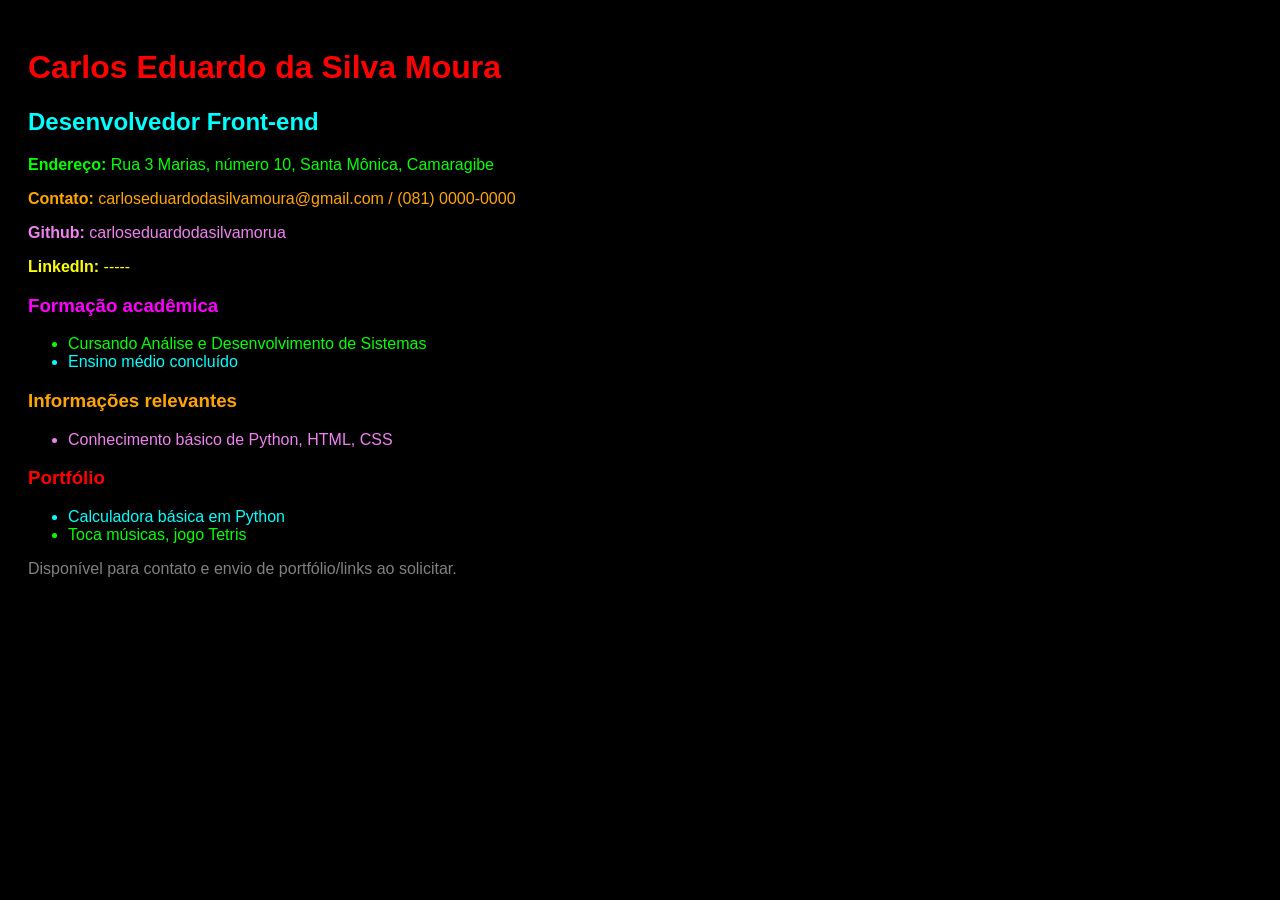
==== carloseduardo.html @ 34855b9b "carloseduardo.html" ====
<!DOCTYPE html>
<html lang="pt-BR">
<head>
  <meta charset="utf-8">
  <title>Carlos Eduardo da Silva Moura — Currículo</title>
</head>
<body style="background-color: black; color: white; font-family: Arial, sans-serif; padding: 20px;">
  <main>
    <header>
      <h1 style="color: red;">Carlos Eduardo da Silva Moura</h1>
      <h2 style="color: cyan;">Desenvolvedor Front-end</h2>

      <p style="color: lime;"><strong>Endereço:</strong> Rua 3 Marias, número 10, Santa Mônica, Camaragibe</p>
      <p style="color: orange;"><strong>Contato:</strong> carloseduardodasilvamoura@gmail.com / (081) 0000-0000</p>
      <p style="color: violet;"><strong>Github:</strong> carloseduardodasilvamorua</p>
      <p style="color: yellow;"><strong>LinkedIn:</strong> -----</p>
    </header>

    <section>
      <h3 style="color: magenta;">Formação acadêmica</h3>
      <ul>
        <li style="color: lime;">Cursando Análise e Desenvolvimento de Sistemas</li>
        <li style="color: cyan;">Ensino médio concluído</li>
      </ul>
    </section>

    <section>
      <h3 style="color: orange;">Informações relevantes</h3>
      <ul>
        <li style="color: violet;">Conhecimento básico de Python, HTML, CSS</li>
      </ul>
    </section>

    <section>
      <h3 style="color: red;">Portfólio</h3>
      <ul>
        <li style="color: cyan;">Calculadora básica em Python</li>
        <li style="color: lime;">Toca músicas, jogo Tetris</li>
      </ul>
    </section>

    <footer>
      <p style="color: gray;">Disponível para contato e envio de portfólio/links ao solicitar.</p>
    </footer>
  </main>
</body>
</html>
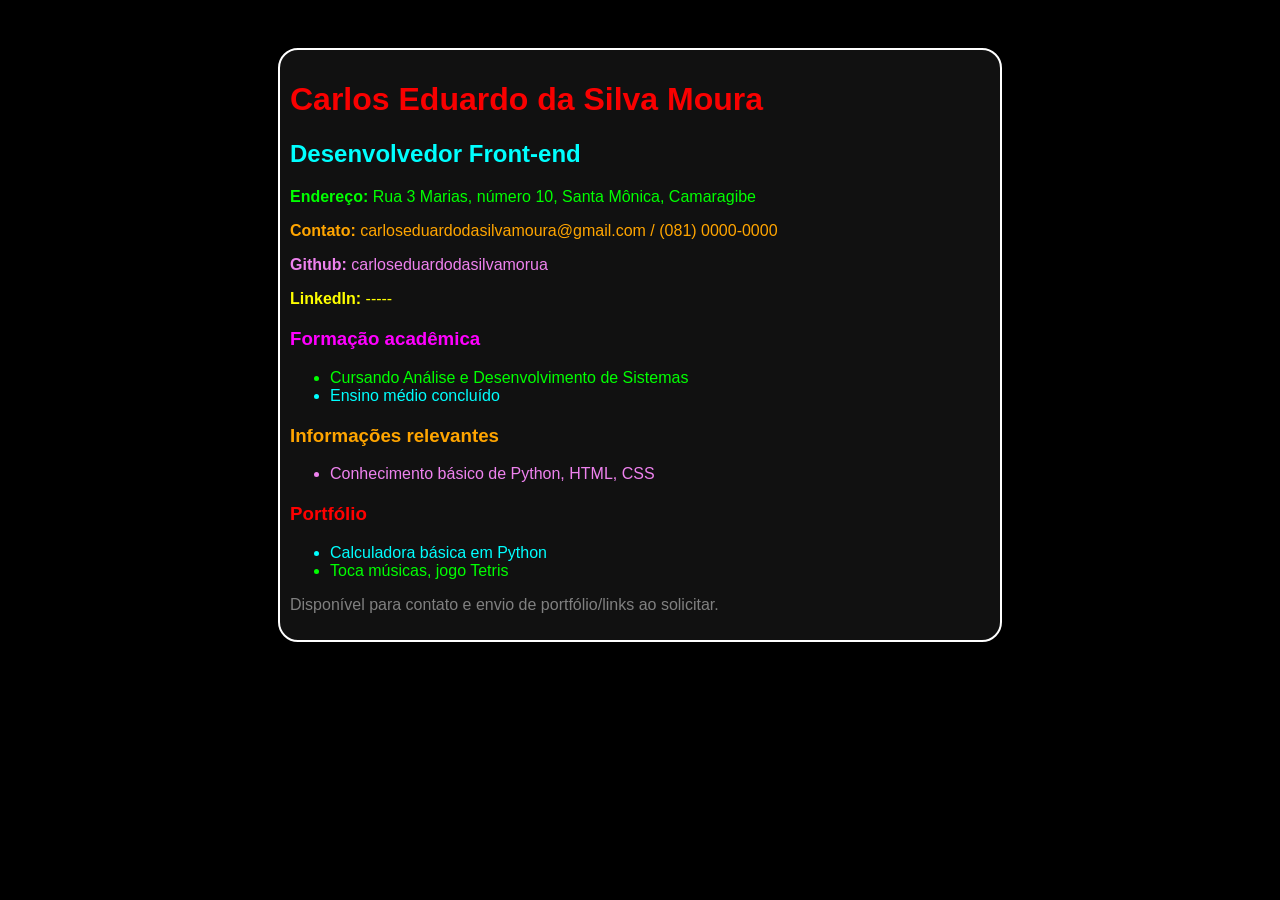
==== commit d219375b: "Update carloseduardo.html" ====
--- a/carloseduardo.html
+++ b/carloseduardo.html
@@ -1,14 +1,35 @@
-<!DOCTYPE html>
+<!DOCTYPE html> 
 <html lang="pt-BR">
 <head>
   <meta charset="utf-8">
   <title>Carlos Eduardo da Silva Moura — Currículo</title>
+  <style>
+    body {
+      background-color: black;
+      font-family: Arial, sans-serif;
+      padding: 40px;
+    }
+
+    .curriculo {
+      background-color: #111;   
+      color: white;
+      border: 2px solid white;
+      border-radius: 20px;      
+      padding: 10px;
+      max-width: 700px;        
+      margin: auto;             
+    }
+
+    h1 { color: rgb(249, 0, 0); }
+    h2 { color: cyan; }
+    h3 { margin-top: 20px; }
+  </style>
 </head>
-<body style="background-color: black; color: white; font-family: Arial, sans-serif; padding: 20px;">
-  <main>
+<body>
+  <main class="curriculo">
     <header>
-      <h1 style="color: red;">Carlos Eduardo da Silva Moura</h1>
-      <h2 style="color: cyan;">Desenvolvedor Front-end</h2>
+      <h1>Carlos Eduardo da Silva Moura</h1>
+      <h2>Desenvolvedor Front-end</h2>
 
       <p style="color: lime;"><strong>Endereço:</strong> Rua 3 Marias, número 10, Santa Mônica, Camaragibe</p>
       <p style="color: orange;"><strong>Contato:</strong> carloseduardodasilvamoura@gmail.com / (081) 0000-0000</p>
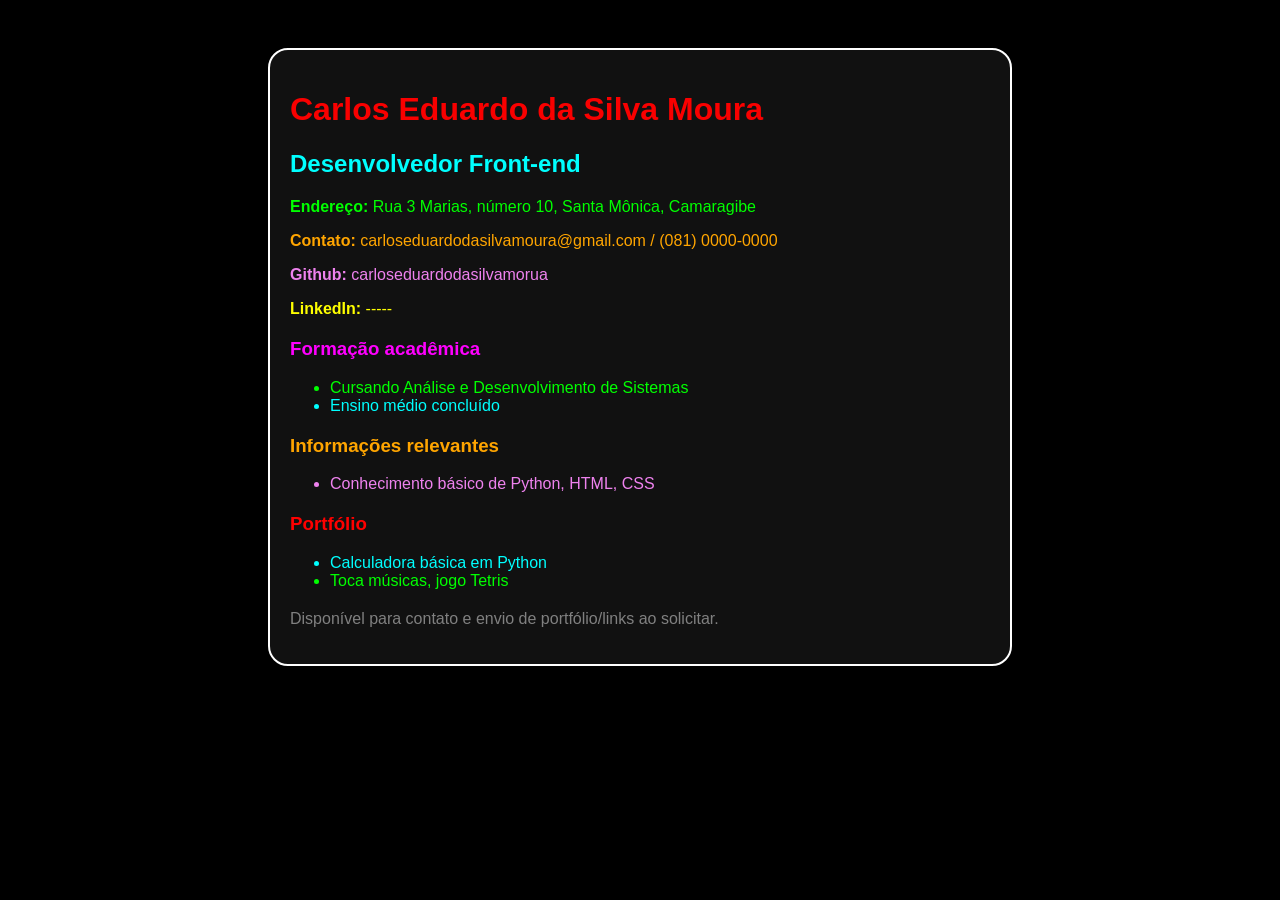
==== commit 0670993c: "Update carloseduardo.html" ====
--- a/carloseduardo.html
+++ b/carloseduardo.html
@@ -1,4 +1,4 @@
-<!DOCTYPE html> 
+<!DOCTYPE html>
 <html lang="pt-BR">
 <head>
   <meta charset="utf-8">
@@ -15,7 +15,7 @@
       color: white;
       border: 2px solid white;
       border-radius: 20px;      
-      padding: 10px;
+      padding: 20px;
       max-width: 700px;        
       margin: auto;             
     }
@@ -23,6 +23,25 @@
     h1 { color: rgb(249, 0, 0); }
     h2 { color: cyan; }
     h3 { margin-top: 20px; }
+
+    /* Cores personalizadas para os textos */
+    .endereco { color: lime; }
+    .contato { color: orange; }
+    .github { color: violet; }
+    .linkedin { color: yellow; }
+
+    .formacao { color: magenta; }
+    .formacao-item1 { color: lime; }
+    .formacao-item2 { color: cyan; }
+
+    .info { color: orange; }
+    .info-item { color: violet; }
+
+    .portfolio { color: red; }
+    .portfolio-item1 { color: cyan; }
+    .portfolio-item2 { color: lime; }
+
+    footer { color: gray; margin-top: 20px; }
   </style>
 </head>
 <body>
@@ -31,37 +50,37 @@
       <h1>Carlos Eduardo da Silva Moura</h1>
       <h2>Desenvolvedor Front-end</h2>
 
-      <p style="color: lime;"><strong>Endereço:</strong> Rua 3 Marias, número 10, Santa Mônica, Camaragibe</p>
-      <p style="color: orange;"><strong>Contato:</strong> carloseduardodasilvamoura@gmail.com / (081) 0000-0000</p>
-      <p style="color: violet;"><strong>Github:</strong> carloseduardodasilvamorua</p>
-      <p style="color: yellow;"><strong>LinkedIn:</strong> -----</p>
+      <p class="endereco"><strong>Endereço:</strong> Rua 3 Marias, número 10, Santa Mônica, Camaragibe</p>
+      <p class="contato"><strong>Contato:</strong> carloseduardodasilvamoura@gmail.com / (081) 0000-0000</p>
+      <p class="github"><strong>Github:</strong> carloseduardodasilvamorua</p>
+      <p class="linkedin"><strong>LinkedIn:</strong> -----</p>
     </header>
 
     <section>
-      <h3 style="color: magenta;">Formação acadêmica</h3>
+      <h3 class="formacao">Formação acadêmica</h3>
       <ul>
-        <li style="color: lime;">Cursando Análise e Desenvolvimento de Sistemas</li>
-        <li style="color: cyan;">Ensino médio concluído</li>
+        <li class="formacao-item1">Cursando Análise e Desenvolvimento de Sistemas</li>
+        <li class="formacao-item2">Ensino médio concluído</li>
       </ul>
     </section>
 
     <section>
-      <h3 style="color: orange;">Informações relevantes</h3>
+      <h3 class="info">Informações relevantes</h3>
       <ul>
-        <li style="color: violet;">Conhecimento básico de Python, HTML, CSS</li>
+        <li class="info-item">Conhecimento básico de Python, HTML, CSS</li>
       </ul>
     </section>
 
     <section>
-      <h3 style="color: red;">Portfólio</h3>
+      <h3 class="portfolio">Portfólio</h3>
       <ul>
-        <li style="color: cyan;">Calculadora básica em Python</li>
-        <li style="color: lime;">Toca músicas, jogo Tetris</li>
+        <li class="portfolio-item1">Calculadora básica em Python</li>
+        <li class="portfolio-item2">Toca músicas, jogo Tetris</li>
       </ul>
     </section>
 
     <footer>
-      <p style="color: gray;">Disponível para contato e envio de portfólio/links ao solicitar.</p>
+      <p>Disponível para contato e envio de portfólio/links ao solicitar.</p>
     </footer>
   </main>
 </body>
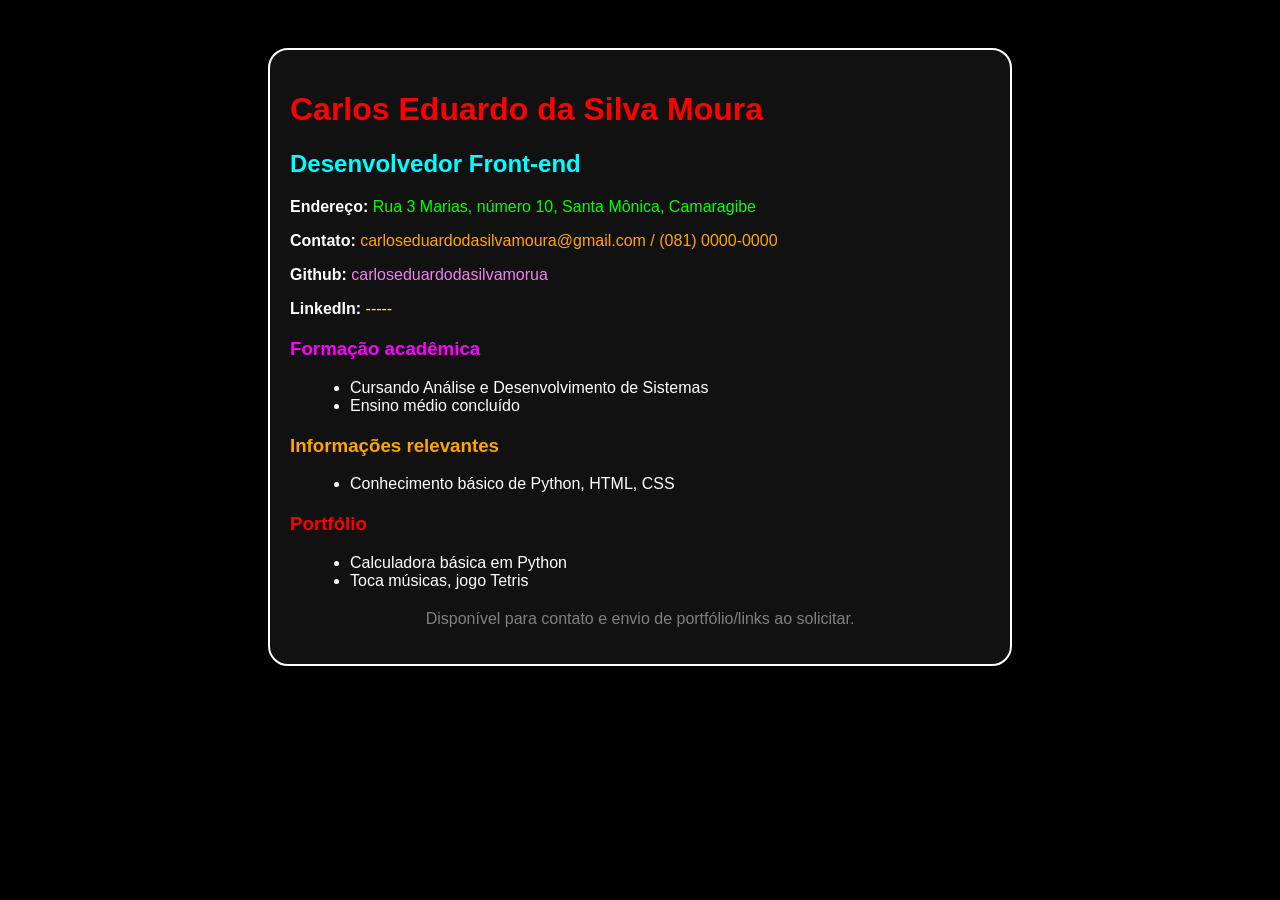
==== commit cfc98feb: "Update carloseduardo.html" ====
--- a/carloseduardo.html
+++ b/carloseduardo.html
@@ -10,42 +10,40 @@
       padding: 40px;
     }
 
-    .curriculo {
-      background-color: #111;   
+    main {
+      background-color: #111;
       color: white;
       border: 2px solid white;
-      border-radius: 20px;      
+      border-radius: 20px;
       padding: 20px;
-      max-width: 700px;        
-      margin: auto;             
+      max-width: 700px;
+      margin: auto;
     }
 
-    h1 { color: rgb(249, 0, 0); }
+    h1 { color: red; }
     h2 { color: cyan; }
     h3 { margin-top: 20px; }
 
-    /* Cores personalizadas para os textos */
+    p strong { color: white; }
     .endereco { color: lime; }
     .contato { color: orange; }
     .github { color: violet; }
     .linkedin { color: yellow; }
 
+    ul { margin-left: 20px; }
     .formacao { color: magenta; }
-    .formacao-item1 { color: lime; }
-    .formacao-item2 { color: cyan; }
+    .info { color: orange; }
+    .portfolio { color: red; }
 
-    .info { color: orange; }
-    .info-item { color: violet; }
-
-    .portfolio { color: red; }
-    .portfolio-item1 { color: cyan; }
-    .portfolio-item2 { color: lime; }
-
-    footer { color: gray; margin-top: 20px; }
+    footer {
+      color: gray;
+      margin-top: 20px;
+      text-align: center;
+    }
   </style>
 </head>
 <body>
-  <main class="curriculo">
+  <main>
     <header>
       <h1>Carlos Eduardo da Silva Moura</h1>
       <h2>Desenvolvedor Front-end</h2>
@@ -59,23 +57,23 @@
     <section>
       <h3 class="formacao">Formação acadêmica</h3>
       <ul>
-        <li class="formacao-item1">Cursando Análise e Desenvolvimento de Sistemas</li>
-        <li class="formacao-item2">Ensino médio concluído</li>
+        <li>Cursando Análise e Desenvolvimento de Sistemas</li>
+        <li>Ensino médio concluído</li>
       </ul>
     </section>
 
     <section>
       <h3 class="info">Informações relevantes</h3>
       <ul>
-        <li class="info-item">Conhecimento básico de Python, HTML, CSS</li>
+        <li>Conhecimento básico de Python, HTML, CSS</li>
       </ul>
     </section>
 
     <section>
       <h3 class="portfolio">Portfólio</h3>
       <ul>
-        <li class="portfolio-item1">Calculadora básica em Python</li>
-        <li class="portfolio-item2">Toca músicas, jogo Tetris</li>
+        <li>Calculadora básica em Python</li>
+        <li>Toca músicas, jogo Tetris</li>
       </ul>
     </section>
 
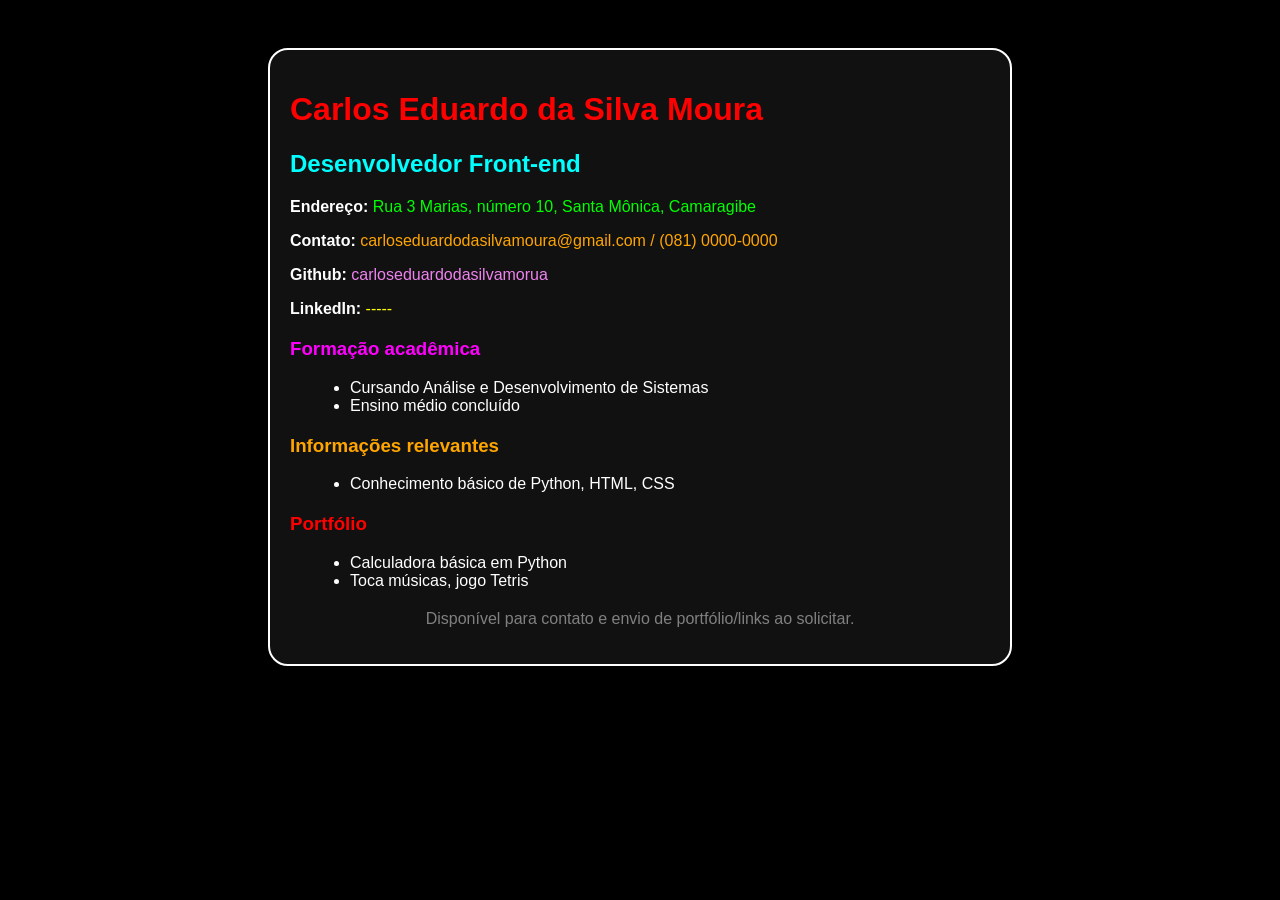
==== commit 578a28a3: "Update carloseduardo.html" ====
--- a/carloseduardo.html
+++ b/carloseduardo.html
@@ -4,42 +4,21 @@
   <meta charset="utf-8">
   <title>Carlos Eduardo da Silva Moura — Currículo</title>
   <style>
-    body {
-      background-color: black;
-      font-family: Arial, sans-serif;
-      padding: 40px;
-    }
-
-    main {
-      background-color: #111;
-      color: white;
-      border: 2px solid white;
-      border-radius: 20px;
-      padding: 20px;
-      max-width: 700px;
-      margin: auto;
-    }
-
+    body { background-color: black; font-family: Arial, sans-serif; padding: 40px; }
+    main { background-color: #111; color: white; border: 2px solid white; border-radius: 20px; padding: 20px; max-width: 700px; margin: auto; }
     h1 { color: red; }
     h2 { color: cyan; }
     h3 { margin-top: 20px; }
-
     p strong { color: white; }
     .endereco { color: lime; }
     .contato { color: orange; }
     .github { color: violet; }
     .linkedin { color: yellow; }
-
     ul { margin-left: 20px; }
     .formacao { color: magenta; }
     .info { color: orange; }
     .portfolio { color: red; }
-
-    footer {
-      color: gray;
-      margin-top: 20px;
-      text-align: center;
-    }
+    footer { color: gray; margin-top: 20px; text-align: center; }
   </style>
 </head>
 <body>
@@ -50,7 +29,11 @@
 
       <p class="endereco"><strong>Endereço:</strong> Rua 3 Marias, número 10, Santa Mônica, Camaragibe</p>
       <p class="contato"><strong>Contato:</strong> carloseduardodasilvamoura@gmail.com / (081) 0000-0000</p>
-      <p class="github"><strong>Github:</strong> carloseduardodasilvamorua</p>
+      <p class="github"><strong>Github:</strong> 
+        <a href="https://github.com/carloseduardodasilvamoura/meucurriculo/blob/649f6deaaec9e38e98f1ad8cab820d5d9c521b43/README.md" target="_blank" style="color: violet; text-decoration: none;">
+          carloseduardodasilvamorua
+        </a>
+      </p>
       <p class="linkedin"><strong>LinkedIn:</strong> -----</p>
     </header>
 
